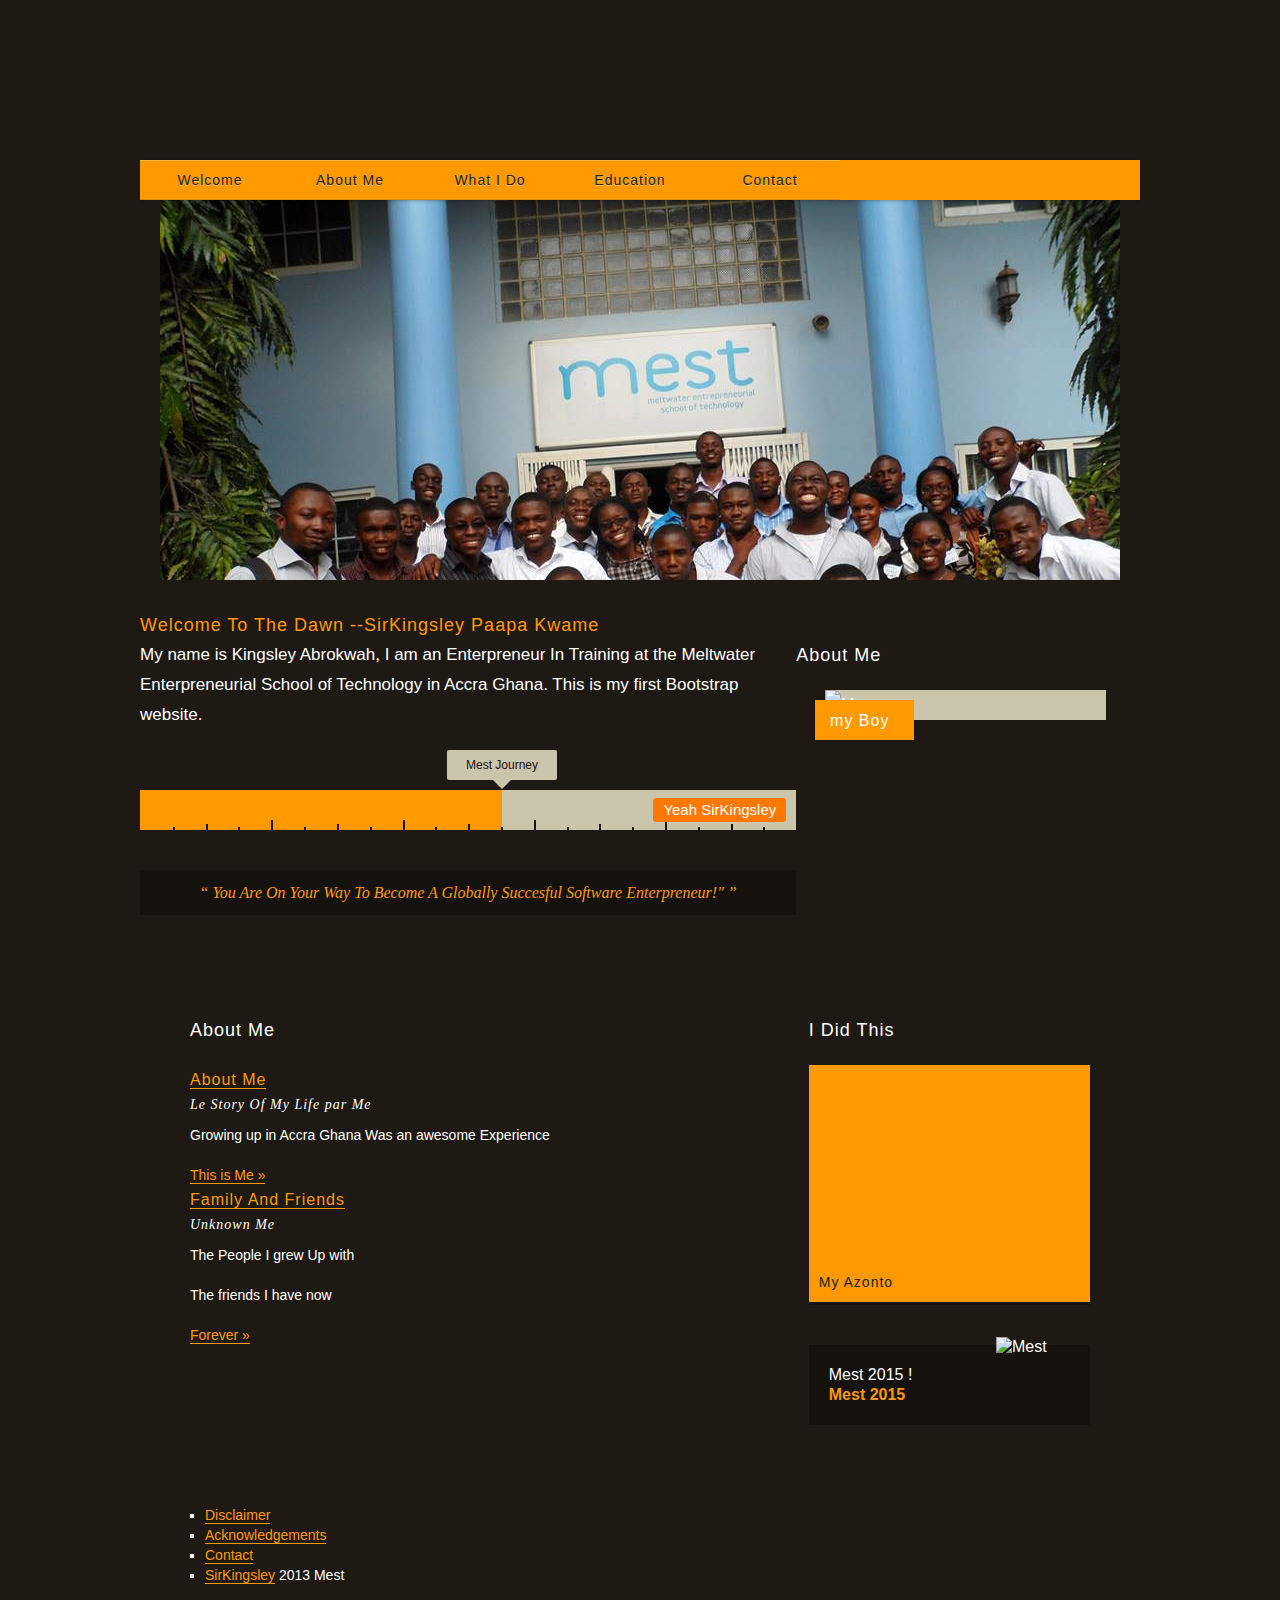
==== about.html @ f63de057 "project" ====
<!DOCTYPE html>
<html>
<head>
	<title>About Me</title>
	<!--[if IE]><![endif]-->
	<meta name="viewport" content="width=device-width; initial-scale=1.0; maximum-scale=1.0;" />
	<link rel="shortcut icon" href="index.html" type="image/x-icon" />
	<link rel="Me" href="https://fbcdn-sphotos-g-a.akamaihd.net/hphotos-ak-frc1/p206x206/600928_10151386816372770_470335869_n.jpg" />
	<link rel="stylesheet" href="css/style-new.css" type="text/css" media="screen" />
<!-- <link rel="stylesheet" media="all" href="http://3200tigres.wwf.fr/wp-content/themes/twentyten/style.css" /> 
	<script>(function(H){H.className=H.className.replace(/\bno-js\b/,'js')})(document.documentElement)</script>-->
</head>

<!--[if lt IE 7 ]> <body id="home" class="index ie6"> <![endif]-->
<!--[if IE 7 ]> <body id="home" class="index ie7"> <![endif]-->
<!--[if IE 8 ]> <body id="home" class="index ie8"> <![endif]-->
<!--[if IE 9 ]> <body id="home" class="index ie9"> <![endif]-->
<!--[if (gt IE 9)|!(IE)]><!--> <body id="home" class="index"> <!--<![endif]--> 
<div id="header">
	<div id="inside-header">
		<div class="container">
			<div id="navbar">
				<ul>
					<li class="Welcome"><a href="index.html">Welcome</a></li>
					<li class="WhoIAm"><a href="about.html">About Me</a></li>
					<li class="What I Do"><a "skills.html">What I Do</a>
					</li>
					<li class="education"><a href="education.html">Education</a></li>
					<li class="hobbies"><a href="contact.html">Contact</a></li>
				</ul>
			</div>
		</div>
	</div>
</div>
<div id="intro">
	<div class="container">
		<div class="primary">
			<h1>Welcome To The Dawn --SirKingsley Paapa Kwame </h1>
			<p class="large">My name is Kingsley Abrokwah, I am an Enterpreneur In Training at the Meltwater Enterpreneurial School of Technology in Accra Ghana. This is my first Bootstrap website. </p>
			
			<div id="chart">
				<div id="bubble" class="middle" style="left:55.164%;">Mest Journey</div>
				<span class="arrow" style="left:55.164%;"></span>
				<ul id="graduation">
					<li class="tp g15 g0"></li>
					<li class="tp g15 g1000"></li>
					<li class="tp g15 g2000"></li>
					<li class="tp g15 g3000"></li>
					<li class="tp g15 g4000"></li>
					<li class="tp g15 g5000"></li>
					
					<li class="tp g10 g500"></li>
					<li class="tp g10 g1500"></li>
					<li class="tp g10 g2500"></li>
					<li class="tp g10 g3500"></li>
					<li class="tp g10 g4500"></li>
					
					<li class="tp g05 g250"></li>
					<li class="tp g05 g750"></li>
					<li class="tp g05 g1250"></li>
					<li class="tp g05 g1750"></li>
					<li class="tp g05 g2250"></li>
					<li class="tp g05 g2750"></li>
					<li class="tp g05 g3250"></li>
					<li class="tp g05 g3750"></li>
					<li class="tp g05 g4250"></li>
					<li class="tp g05 g4750"></li>
				</ul>
				<div id="advance" style="width:55.164%;">
				</div>
				<p>Yeah SirKingsley</p>
			</div>
			

			<p class="congratulation">&ldquo; You Are On Your Way To Become A Globally Succesful Software Enterpreneur!" &rdquo;</p>

		</div>

		<div id="infos">
			<div class="container">
				<h2>About Me</h2>
				<ul>
					<!--<li class="primary"><h3><a href="about.html"><strong>The True Me</strong> <img src="https://fbcdn-sphotos-b-a.akamaihd.net/hphotos-ak-ash3/1157479_10151732410657770_282717778_n.jpg" alt="Me" /></a></h3></li>-->
					<li class="secondary"><h3><a href="index.html"><strong>my Boy</strong> <img src="https://fbcdn-sphotos-g-a.akamaihd.net/hphotos-ak-frc1/600928_10151386816372770_470335869_n.jpg" alt="Me" /></a></h3></li>
					<!--<li class="tertiary"><h3><a href="index.html"><strong>Once Upon A Time</strong> <img src="https://fbcdn-sphotos-d-a.akamaihd.net/hphotos-ak-frc1/p206x206/375281_10150431442347770_387307378_n.jpg" alt="Me" /></a></h3></li>-->
				</ul>
			</div><!--END .container-->
		</div><!--END #infos-->

		<div id="more">
			<div class="container">
				<div class="primary">
					<h2>About Me</h2>
					<ol>
						<li class="hentry">
							<h3 class="entry-title"><a rel="bookmark" href="index.html">About Me</a></h3>
							<h4 class="entry-meta">
								Le <span class="published updated"><span class="value-title" title="2012-07-27T09:32:16+00:00"> </span>Story Of My Life</span>
								par <span class="author">Me</span>
							</h4>
							<div class="entry-content">
								<p>Growing up in Accra Ghana Was an awesome Experience</p>
								<a href="index.html">This is Me &raquo;</a>
							</div>
						</li>
						<li class="hentry">
							<h3 class="entry-title"><a rel="bookmark" href="index.html">Family And Friends</a></h3>
							<h4 class="entry-meta">
								<span class="published updated"><span class="value-title" title="2011-11-17T13:56:30+00:00"> </span>Unknown</span>
								<span class="author">Me</span>
							</h4>
							<div class="entry-content">
								<p>The People I grew Up with</p>
								<p>The friends I have now</p>
								<a href="index.html">Forever &raquo;</a>
							</div>
						</li>

					</ol>
				</div><!--END .primary-->
				<div class="secondary">
					<h2>I Did This</h2>
					<div id="videos">
						<div class="video-content">
							<iframe style="display:block; width:100%!important; height:100%!important;" title="YouTube video player" class="youtube-player" type="text/html" src="http://www.youtube.com/watch?v=Yh573GGq_N8" frameborder="0"></iframe>
						</div>
						<h3 class="video-title">My Azonto</h3>
					</div>
					<p id="adopt"><a href="http://boutique.wwf.fr/index.php/adoption-d-animaux/sua-le-tigre.html"><span><img src="https://fbcdn-sphotos-d-a.akamaihd.net/hphotos-ak-ash3/541767_10151750389322770_744891558_n.jpg" width="77" height="79" alt="Mest" /></span>Mest 2015 !<br/><strong>Mest 2015</strong></a></p>
				</div><!--END .secondary-->
			</div><!--END .container-->
		</div><!--END #more-->	
		<div id="footer">
			<div class="container">
				<div class="primary">
					<div id="nav-secondary">
						<ul>
							<li><a href="/mentions-legales">Disclaimer</a></li>
							<li><a href="/crédits">Acknowledgements</a></li>
							<li><a href="/contact">Contact</a></li> 
							<li><a href="index.html">SirKingsley</a> 2013 Mest</li>
						</ul>
					</div>
				</div>
				<div class="secondary">
					<div class="social">
						<ul>
							<li class="planete-attitude"><a href="http://www.planete-attitude.fr/" title="Planète Attitude, le réseau social du WWF">Planète Attitude</a></li>
							<li class="facebook"><a href="http://www.facebook.com/pages/WWF-France/145392792632" title="Facebook du WWF">Facebook du WWF</a></li>
							<li class="twitter"><a href="http://twitter.com/WWFFrance" title="Twitter du WWF">Twitter du WWF</a></li>
							<li class="flickr"><a href="http://www.flickr.com/photos/wwf-france_footage/" title="Flickr du WWF">Flickr du WWF</a></li>
						</ul>	
					</div>
				</div>
			</div><!--end .container-->
		</div><!--end #footer-->


	</body>
	</html>
---- css/style-new.css ----
/* @group TYPOGRAPHY
----------------------------------------------------------------------------------------------------*/

/* @group -GLOBAL
------------------------------------------------------------------------------------------*/
html { font-size: 100.01%; }
body,p,dl,dt,dd,ul,ol,li,h1,h2,h3,h4,h5,h6,pre,code,form,fieldset,legend,input,button,textarea,blockquote,th,td,hr { margin: 0; padding: 0; }

@font-face {
	font-family: 'CodeBoldRegular';
	src: url('../font/code_bold-webfont.eot');
	src: local('â˜º'), url('../font/code_bold-webfont.woff') format('woff'), url('../font/code_bold-webfont.ttf') format('truetype'), url('../font/code_bold-webfont.svg#webfontO8llPGWl') format('svg');
	font-weight: normal;
	font-style: normal;
}

body {
	background: #15110C;
	color: #FFF;
	font: 14px/20px Helvetica, Arial, "Liberation Sans", FreeSans, sans-serif;
}

.article,
.entry-meta,
#main .content,
.congratulation {
	color: #211;
	font-family: Georgia, Times, "Times New Roman", serif;
}

#home .entry-meta {
	color: #FFF;
}
/* @end -global */


/* @group -HEADINGS
------------------------------------------------------------------------------------------*/

/* GLOBAL */
h1,h2,h3,h4,h5,h6 {
	color: #F90;
	font-family: CodeBoldRegular, Helvetica, Arial, 'Liberation Sans', FreeSans, sans-serif;
	font-size: 100%;
	font-weight: normal;
	letter-spacing: 1px;
}

h1, h2, .header {
	font-size: 18px;
	line-height: 30px;
}

h2 {
	color: #FFF;
	margin-bottom: 20px;
}

h3 {
	font-size: 16px;
	line-height: 30px;
	margin-bottom: 10px;
}

h4, h5, h6 {
	font-size: 14px;
	line-height: 20px;
	margin-bottom: 10px;
}

.page-title {
	color: #E6E4D8;
	font-size: 28px;
	letter-spacing: 2px;
	line-height: 40px;
	margin-bottom: 40px;
	padding-left: 20px;
}

.large {
	font-size: 17px;
	line-height: 30px;
}

.intro {
	font-size: 15px;
	font-weight: bold;
	line-height: 25px;
}

/* ACTIONS */
#actions h2 {
	color: #221;
	line-height: 40px;
	margin-bottom: 10px;
	padding-left: 45px;
}

.petition h2	{ background: url("../img/number-01.png") no-repeat; }
.donate h2		{ background: url("../img/number-02.png") no-repeat; }
.share h2		{ background: url("../img/number-03.png") no-repeat; }

/* ORANGE BLOCK TITLE */
.header,
#main .content h2 {
	background: #F90;
	border-bottom: 1px solid #D07D00;
	clear: left;
	color: #FFF;
	display: block;
	line-height: 25px;
	padding: 7px 20px 3px 30px;
	position: relative;
}

.ie6 #main .content h2,
.ie7 #main .content h2 { height: 1%; }

#main .content h2,
.page .entry-title { margin: 40px 0 20px -30px; }

#main .content h2:first-child { margin-top: 0; }

#petition .content h2 {
	margin-left: -10px;
	margin-right: 20px;
}

.page .entry-title {
	margin-bottom: 10px;
	margin-top: 0;
}

#blog .entry-title { padding: 0; }

#blog .entry-title a {
	background: #F90 url("../img/arrow_white.gif") no-repeat right 50%;
	color: #FFF;
	display: block;
	padding: 7px 20px 3px 30px;
	text-decoration: none;
}

#blog .entry-title a:hover,
#blog .entry-title a:focus {
	background-color: #FF5400;
}

.tiger .header,
.map .header
/*#petition .content h2*/ {
	margin: 0;
	position:absolute;
	top: 15px;
	left: -10px;
}

.ie7 #main .content h2 { height: auto; }

.exterminated .header {
	background: #FF5400;
	border-bottom-color: #B53C00;
	text-decoration: line-through;
}

/* VARIOUS */
#home .entry-title { margin-bottom: 0; }

.entry-meta { font-style: italic; }

.page .entry-meta {
	color: #221;
	margin-bottom: 20px;
	margin-top: 10px;
}

.page .entry-content h3,
.page .entry-content h4,
.page .entry-content h5,
.page .entry-content h6 {
	margin-bottom: 0;
}

#sidebar h3 {
	color: #E6E4D8;
	padding-left: 3px;
}

.video-title {
	color: #221;
	display: block;
	font-size: 14px;
	line-height: 20px;
	margin: 0;
	padding: 3px 10px 10px;
}
/* @end -headings */


/* @group -LINKS
------------------------------------------------------------------------------------------*/
a:link, a:visited {
	color: #FF5400;
}

#intro .primary a:link,
#intro .primary a:visited,
#home .entry-title a:link,
#home .entry-title a:visited,
#home .entry-content a:link,
#home .entry-content a:visited,
#sidebar a:link,
#sidebar a:visited {
	border-bottom: 1px solid #F90;
	color: #F90;
	text-decoration: none;
}

a.pdf {
	background: url("../img/pdf.gif") no-repeat 5px center;
	color: #EE0319;
	padding-left: 25px;
}

a:hover,
a:focus,
a:active {
	border-bottom: 0 none !important;
	text-decoration: none;
}

:focus {
	outline: none;
}
/* @end links */


/* @group -TEXT ELEMENTS
------------------------------------------------------------------------------------------*/
p, ul, ol { margin-bottom: 20px; }

abbr {
	border-bottom: 1px dotted #221;
	cursor: help;
}

ul, ol { padding-left: 15px; }

ul { list-style: square; list-style-image: url("../img/bullet.gif"); }
ol { list-style: decimal; }

#petition ul,
#petition ol { padding-left: 35px; }

blockquote {
	border-left: 3px solid #F90;
	font-style: italic;
	padding-left: 7px;
}

em, q { font-style: italic; }

strong,
.tiger ul em {
	font-weight: bold;
}
/* @end -text elements */

/* @end typography */


/* @group HELPERS
----------------------------------------------------------------------------------------------------*/

/* @group -FIGURES
------------------------------------------------------------------------------------------*/
img {
	border: 0;
	max-width: 100%;
	vertical-align: bottom;
}

.ie6 img { width: 100%; }

.figure,
.figure img,
.figure .figcaption { background: #CBC5AB; }

.figure {
	border-bottom: 1px solid #A7A28C;
	padding: 7px;
	width: 100%;
}

.ie6 .figure { margin-right: -14px; }

.content .figure,
./*hentry*/ .figure {
	margin-bottom: 20px;
	margin-top: 8px;
	width: 50.8%;
}

./*hentry*/ .figure { width: 49.15%; }

.map .figure,
.tiger .figure {
	position: relative;
	top: -20px;
}

#pourquoi .content .figure { margin-top:-138px; }

.content .small,
./*hentry*/ .small { width: 33.8%; }

.figure img {
	border-top: 1px solid #A7A28C;
	display: block;
}

.figure .figcaption {
	color: #1C1B17;
	font-size: 12px;
	font-style: italic;
	margin: 0;
	padding: 7px 0 3px;
	text-align: center;
	width: auto !important;
}

.push-right {
	display: inline;
	float: right;
	margin-right: -50.8%;
	position: relative;
	right: -60px;
}

.ie7 .push-right { right: -50px; }

.ie6 .push-right { margin-right: -300px; right: -60px; }

.push-left {
	display: inline;
	float: left;
	margin-left: -30px;
	margin-right: 20px;
}

.ie6 .push-left {
	margin-left: -30px;
	margin-right: 20px;
	position: relative;
}
/* @end -figures */


/* @group -FORMS
------------------------------------------------------------------------------------------*/
fieldset {
	background: #D9D4BE;
	border: 0;
	border-bottom: 1px solid #A7A28C;
	color: #221;
	padding: 15px;
	position: relative;
	top: 0;
	right: -15px;
}

fieldset ul { list-style: none; margin: 0; padding: 0 !important; }

fieldset li {
	margin-bottom: 10px;
	overflow: hidden;
	width: 100%;
}

label,
input[type="submit"] {
	display: block;
	font-family: CodeBoldRegular, Helvetica, Arial, "Liberation Sans", FreeSans, sans-serif;
	font-weight: normal;
	letter-spacing: 1px;
}

label { padding-left: 2px; }

#newsletter { line-height: 30px; }

#newsletter label {
	display: inline;
	float: right;
	font-size: 12px;
}

#newsletter input {
	display: inline;
	float: left;
	height: 30px;
	margin-right: 5px;
	position: relative;
	top: -2px;
	width: 15px;
}

input, button, textarea, select, optgroup, option {
	font-family: Helvetica, Arial, "Liberation Sans", FreeSans, sans-serif;
	font-size: inherit;
	font-style: inherit;
	font-weight: inherit;
}

select, textarea, input.text {
	background: #FFF;
	border: 5px solid #CBC5AB;
	font-size: 16px;
	height: 40px;
	line-height: 20px;
	padding: 5px;
	width: 100%;
	-moz-box-sizing: border-box;
	-khtml-box-sizing: border-box;
	-webkit-box-sizing: border-box;
	box-sizing: border-box;
	-webkit-border-radius: 0;
	border-radius: 0;
	-webkit-appearance: none;
}

.ie6 select, .ie7 select,
.ie6 textarea, .ie7 textarea,
.ie6 input.text, .ie7 input.text {
	height: 20px;
	width: 90%;
}

.ie6 select, .ie7 select {
	height: 30px;
	width: 50%;
}

@media screen and (-webkit-min-device-pixel-ratio:0) {
	textarea {
		resize: none;
	}
	
	select {
		background: #FFF url("../img/select.gif") no-repeat right center;
	}
}

select:focus, textarea:focus, input.text:focus {
	background: #FFF;
	border-color: #F90;
	outline: 0 none;
}

input[type="submit"] {
	background: #F90;
	border: 0 none;
	color: #FFF;
	cursor: pointer;
	font-size: 16px;
	height: 40px;
	line-height: 40px;
	width: 100%;
	-webkit-border-radius: 0;
	border-radius: 0;
	-webkit-appearance: none;
}

input[type="submit"]:hover,
input[type="submit"]:focus { background: #FF5400; }
/* @end -forms */

/* @group -MESSAGES
------------------------------------------------------------------------------------------*/
.message	{ padding: 0 20px 20px 20px; }
.error		{ color: #EE0319; }
.success	{ color: #336600; }
/* @end -messages */

.congratulation {
	background: #15110C/* #FFBB55 */;
	color: #F90;
	font-size: 16px;
	font-style: italic;
	text-align: center;
	line-height: 25px;
	padding: 10px;
}

/* @end helpers */


/* @group LAYOUT
----------------------------------------------------------------------------------------------------*/

/* @group -GLOBAL
------------------------------------------------------------------------------------------*/

/* CONTAINER */
.container {
	margin: 0 auto;
	max-width: 1000px;
	position: relative;
	width: 90%;
}

.ie6 .container { width: 960px; }

.container:after,
.content:after,
.article:after,
.entry-content:after {
	clear: both;
	content: ".";
	display: block;
	height: 0;
	line-height: 0;
	visibility: hidden;
}

.ie6 .container, .ie7 .container,
.ie6 .content, .ie7 .content,
.ie6 .article, .ie7 .article,
.ie6 .entry-content, .ie7 .entry-content { height: 1%; }


/* SECTIONS */
#intro, #main	{ background: #1E1912; padding: 30px 0; }
#infos			{ padding: 30px 0 40px; }
#more			{ background: #1E1912; padding: 40px 0; }
#footer			{ padding: 20px 0; }
.page #actions	{ padding: 30px 0; }


/* CONTENT */
.primary,
.secondary,
.tertiary { display: inline; }

.primary	{ float: left; width: 65.625%; }
.secondary	{ float: right; width: 31.25%; }

.inner { padding-left: 20px; padding-right: 20px; }


 ARTICLE, HENTRY 
.article,
#main .content {
	background: #E6E4D8;
	border-bottom: 3px solid #F90;
	padding-bottom: 10px;
	padding-top: 20px;
}

.exterminated { border-bottom: 3px solid #FF5400; }

.article { margin-bottom: 30px; }

.map,
.tiger
/*#petition .content*/ {
	padding-top: 75px;
	position: relative;
}

#home ./*hentry*/ {
	border-top: 1px solid #2F271C;
	margin-right: 20px;
	padding: 20px 0;
}

#home ./*hentry*/:first-child {
	border-top: 0;
	padding-top: 0;
}
/* @end -global */


/* @group -HEADER
------------------------------------------------------------------------------------------*/
#header {
	background: #1E1913 url("../images/image.jpg") no-repeat center 180px;
	height: 580px;
}

.page #header {
	background-position: center 115px;
	height: 440px;
}

#inside-header,
#header .container {
	background: #1E1913;
	height: 180px;
}

#me {
	height: 140px;
	left: 20px;
	position: absolute;
	top: 0;
	width: 100px;
}

#logo {
	height: 100px;
	margin: 0 auto;
	padding-top: 30px;
	width: 380px;
}
/* @end -header */


/* @group -navbar
------------------------------------------------------------------------------------------*/
#navbar {
	background: #F90;
	-moz-box-shadow: 0 1px 3px rgba(0,0,0,0.25);
	-webkit-box-shadow: 0 1px 3px rgba(0,0,0,0.25);
	box-shadow: 0 1px 3px rgba(0,0,0,0.25);
	position: absolute;
	top: 160px;
	left: 0;
	width: 100%;
	z-index: 99;
}

#navbar ul { list-style: none; margin: 0; padding: 0; }
#navbar li { display: inline; float: left; width: 14%; }

#navbar .home			{ width: 12%; }
#navbar .plus			{ width: 18%; position: relative; }
#navbar .actions		{ width: 22%; }
#navbar .actualites	{ width: 14%; }
#navbar .petition		{ width: 20%; }

#navbar a {
	border-top: 1px solid #FB4;
	border-bottom: 1px solid #D80;
	color: #221;
	display: block;
	font-family: CodeBoldRegular, Helvetica, Arial, "Liberation Sans", FreeSans, sans-serif;
	font-size: 14px;
	letter-spacing: 1px;
	line-height: 38px;
	text-align: center;
	text-decoration: none;
	text-shadow: 0 1px 0 #FB6;
}

#navbar .current a,
#navbar .current .current a,
#navbar .current a:hover {
	color: #FFF;
	text-shadow: 0 1px 0 #D80;
}

#navbar .current li a {
	color: #221;
	text-shadow: 0 1px 0 #FB6;
}

#navbar a:hover,
#navbar a:focus {
	background: #FFBB44;
	border-top: 1px solid #FC7;
	border-bottom: 1px solid #C93 !important;
}

#navbar .navbarbar-new {
	position: absolute;
	left: -999em;	
	width: 100%;
}

#navbar .navbarbar-new,
#navbar li.plus:hover { background: #FB4; }

#navbar .navbarbar-new li {
	float: none;
	width: 100%;
}

#navbar .navbarbar-new a,
#navbar li.plus:hover a {
	border-top: 1px solid #FEC96D;
	border-bottom: 1px solid #E2A63C !important;	
}

#navbar li.plus:hover a { background: none; }

#navbar .navbarbar-new li a:hover {
	background: #FEC96D;
	color: #221;
	text-shadow: 0 1px 0 #FB6;
}

#navbar .navbarbar-new .current a:hover {
	color: #FFF;
	text-shadow: 0 1px 0 #D80;
}

#navbar .plus:hover .navbarbar-new,
#navbar .hover .navbarbar-new {
	left: auto;
}
/* @end -navbar */


/* @group -FOOTER
------------------------------------------------------------------------------------------*/
#navbar-secondary,
#navbar-secondary ul { overflow: hidden; }

#navbar-secondary ul { list-style: none; margin: 0; padding: 0; }

#navbar-secondary li {
	display: inline;
	float: left;
	font-size: 12px;
}

#navbar-secondary a {
	border-right: 1px solid #FFF;
	color: #F90;
	margin-right: 10px;
	padding-right: 10px;
}

/* ADOPT */
#adopt {
	font-size: 16px;
	margin-top: 40px;
}

#adopt a {
	background: #15110C;
	color: #FFF;
	padding: 20px 0 20px 20px;
	text-decoration: none;
}

#adopt a,
#adopt span { display: block; }

#adopt span {
	display: inline;
	float: right;
	height: 77px;
	margin: -28px 15px 0 0;
	width: 79px;
}

#adopt strong {
	background: url("../img/arrow_orange.gif") no-repeat right center;
	color: #F90;
	padding-right: 25px;
}

#adopt a:hover,
#adopt a:focus {
	background: #F90;
	color:#15110C;
}

#adopt a:hover strong,
#adopt a:focus strong {
	background: url("../img/arrow_white.gif") no-repeat right center;
	color: #FFF;
}

/* SOCIAL */
.social ul {
	list-style: none;
	margin: 0;
	overflow: hidden;
	padding: 0;
}

.social li {
	display: inline;
	float: left;
	margin-right: 10px;
}

.social a {
	background: url("../img/sprite_social.gif") no-repeat;
	display: block;
	height: 20px;
	overflow: hidden;
	text-indent: -999em;
	width: 20px;
}

.social .planete-attitude a	{ background-position: -10px -10px; }
.social .facebook a			{ background-position: -40px -10px; }
.social .twitter a			{ background-position: -70px -10px; }
.social .flickr a			{ background-position: -100px -10px; }

.social .planete-attitude a:hover,
.social .planete-attitude a:focus { background-position: -10px -40px; }

.social .facebook a:hover,
.social .facebook a:focus { background-position: -40px -40px; }

.social .twitter a:hover,
.social .twitter a:focus { background-position: -70px -40px; }

.social .flickr a:hover,
.social .flickr a:focus { background-position: -100px -40px; }
/* @end -footer */

/* @end layout */


/* @group MODS
----------------------------------------------------------------------------------------------------*/

/* @group -ACTIONS
------------------------------------------------------------------------------------------*/

/* LAYOUT */
#actions { color: #221; }

#actions,
#actions ol,
#actions ul { list-style: none; margin: 0; padding: 0; }

#intro #actions { margin-top: -300px; }

.ie6 #actions { position: relative; }

.ie6 #actions li, .ie7 #actions li,
.ie6 #actions ol, .ie7 #actions ol { height: 1%; }

#actions p { clear: both; }

#actions .donate { margin-bottom: 20px; }

#actions .content { padding: 20px 20px 7px; }

#actions .petition .content	{ background: #E6E4D8; }
#actions .donate .content	{ background: #D9D4BE; }
#actions .share .content	{ background: #CBC5AB; padding-bottom:  20px; }

/* PAGE ALT LAYOUT */
.page #actions,
.page #actions ol {
	overflow: hidden;
	position: relative;
}

.page #actions li		{ display: inline; float: left; width: 31.25%; }
.page #actions .donate	{ left: 3.2%; position: relative; }
.page #actions .share	{ float: right; }

.page #actions .content {
	margin: 0 0 -1000px;
	padding-bottom: 1000px;
	position: relative;
}

.page #actions .share .content { padding-bottom: 1020px; }


/* BUTTON GLOBAL */
a.button {
	background: #BBB4AC;
	color: #FFF;
	cursor: pointer;
	display: block;
	font: 18px/42px CodeBoldRegular, Helvetica, Arial, "Liberation Sans", FreeSans, sans-serif;
	letter-spacing: 1px;
	margin: 0 3px 13px 0;
	text-align: center;
	text-decoration: none;
}

a.button span {
	background: #F90;
	color: #FFF;
	display: block;
	position: relative;
	top: -3px;
	left: 3px;
	z-index:2;
}

.ie6 a.button span,
.ie7 a.button span { height: 1%; }

a.button:hover span,
a.button:focus span { background:  #FFBB44; }


/* DONATE BUTTON */
#actions .donate a.button		{ background:  #BBB4AA; }
#actions .donate a.button span	{ background:  #FF5400; }

#actions .donate a.button:hover span,
#actions .donate a.button:focus span { background:  #FF6B22; }

/* SHARE BUTTON */
#actions .share { overflow: hidden; }

.ie6 #actions .share ul,
.ie7 #actions .share ul { height: 1%; }

#actions .share li {
	display: inline;
	float: left;
	padding: 0;
	width: 49.9%;
}

#actions .share .button {
	font-size: 14px;
	line-height: 37px;
	text-align: left;
}

#actions .share .facebook .button	{ margin-right: 8px; }
#actions .share .twitter .button	{ margin-left: 5px; }

#actions .share .facebook span	{ background: url("../img/share.png") no-repeat 10px center #3B5998; padding-left: 26px; }
#actions .share .twitter span	{ background: url("../img/retweet.png") no-repeat 10px center #4099FF; padding-left: 35px; }

#actions .share .facebook a:hover span,
#actions .share .facebook a:focus span { background-color: #2B416F; }

#actions .share .twitter a:hover span,
#actions .share .twitter a:focus span { background-color: #1783FF; }

/* AVATAR */
#actions .avatar {
	background: #BBB4AC;
	margin: 0 3px 0 0;
}

#actions .avatar a {
	background: #1E1913;
	color: #FFF;
	text-decoration: none;
}

#actions .avatar a,
#actions .avatar span { display: block; }

#actions .avatar a {
	left: 3px;
	overflow: hidden;
	padding: 7px;
	position: relative;
	top: -3px;
}

.ie6 #actions .avatar a,
.ie7 #actions .avatar a { height: 1%; }

#actions .avatar a:hover {
	background: #F90;
	color: #221;
}

#actions .avatar span {
	display: inline;
	float: left;
	height: 75px;
	margin: 0 10px 0 0;
	width: 75px;
}
/* @end -actions */


/* @group -CHART
------------------------------------------------------------------------------------------*/
#chart {
	background: #CBC5AB;
	font-size: 12px;
	height: 40px;
	margin-bottom: 40px;
	margin-top: 5em /*60px*/;
	position: relative;
	width: 100%;
}

#advance {
	background: #F90;
	height: 100%;
	left: 0;
	position: absolute;
	top: 0;
}

#bubble {
	background: #CBC5AB;
	-moz-border-radius: 2px;
	-webkit-border-radius: 2px;
	-khtml-border-radius: 2px;
	border-radius: 2px;
	color: #211;
	font-size: 12px;
	line-height: 2.5em /*30px*/;
	position: absolute;
	top: -3.3333em /*-40px*/;
	text-align: center;
	width: 9.167em /*110px*/;
	z-index: 97;
}

.arrow {
	border-color: #CBC5AB transparent transparent;
	border-style: solid;
	border-width: 10px;
	display: block;
	height: 0;
	margin-left: -10px;
	position: absolute;
	top: -0.9165em /*-11px*/;
	width: 0;
	z-index: 97;
}

.xtrem-left		{ left: -15px; }
.left			{ left: 0; }
.middle			{ margin-left: -4.5835em /*-55px*/; }
.right			{ right: 0; }
.xtrem-right	{ right: -15px; }

#graduation {
	height: 100%;
	left: 0;
	list-style: none;
	margin: 0;
	padding: 0;
	position: absolute;
	top: 0;
	width: 100%;
}

#graduation li {
	background: #15110C;
	position: absolute;
	width: 2px;
	z-index: 96;
}

#graduation .tp { bottom: 0; }
#graduation .bt { bottom: 0; }
#graduation .g15 { height: 10px; }
#graduation .g10 { height: 6px; }
#graduation .g05 { height: 3px; }

.g0		{ left: 0; display: none; }
.g1000	{ left: 20%; }
.g2000	{ left: 40%; }
.g3000	{ left: 60%; }
.g4000	{ left: 80%; }
.g5000	{ right: 0; display: none; }

.g500	{ left: 10%; }
.g1500	{ left: 30%; }
.g2500	{ left: 50%; }
.g3500	{ left: 70%; }
.g4500	{ left: 90%; }

.g250	{ left: 5%; }
.g750	{ left: 15%; }
.g1250	{ left: 25%; }
.g1750	{ left: 35%; }
.g2250	{ left: 45%; }
.g2750	{ left: 55%; }
.g3250	{ left: 65%; }
.g3750	{ left: 75%; }
.g4250	{ left: 85%; }
.g4750	{ left: 95%; }

#chart p {
	background: #FF7800;
	color: #FFF;
	font-size: 15px;
	font-weight: normal;
	line-height: 24px;
	padding: 0 10px;
	-moz-border-radius: 3px;
	-webkit-border-radius: 3px;
	border-radius: 3px;
	position: absolute;
	top: 8px;
	right: 10px;
	z-index: 99;
}
/* @end -chart */

/* @end mods */


/* @group OVERRIDE
----------------------------------------------------------------------------------------------------*/
#more ol,
#infos ul { list-style: none; margin: 0; padding: 0; }

#infos li			{ display: inline; float: left; width: 31.25%; }
#infos .secondary	{ left: 3.2%; position: relative; }
#infos .tertiary	{ float: right; }

#infos h3 {
	background: #0E0B09;
	display: block;
	margin-bottom: 0;
}

#infos h3 strong {
	background: url("../img/arrow_white.gif") no-repeat scroll right 50% #F90;
	font-weight: normal;
	padding: 6px 25px 4px 15px;
	position: absolute;
	top: 10px;
	left: -10px;
}

#infos a {
	background: #CBC5AB;
	border: 0 !important;
	color: #FFF !important;
	display: block;
	position: relative;
	text-decoration: none;
}

#infos a:hover strong,
#infos a:focus strong { background-color: #FF5400; }

#videos {
	background: #F90;
	border-bottom: 3px solid #15110C;
}

.video-content {
	display: block;
	height: 190px;
	padding: 7px;
}
/* @end override */


/* @group MEDIA QUERIES
----------------------------------------------------------------------------------------------------*/

/* @group -900PX
------------------------------------------------------------------------------------------*/
@media (max-width: 900px) {
	
	#actions .button { font-size: 14px; }
	
	#actions .share li {
		display: block !important;
		float: none !important;
		width: 100% !important;
	}
	
	#actions .share .facebook .button { margin-right: 3px; }
	#actions .share .twitter .button { margin-left: 0; }
}
/* @end -900px */


/* @group -860PX
------------------------------------------------------------------------------------------*/
@media (max-width: 860px) {
	
	/* @group --HEADER
	-------------------------------------*/
	#header,
	.page #header,
	#inside-header,
	#header .container { height: 580px; }
	
	#inside-header,
	#header .container { background: none; }
	
	#header,
	.page #header { background-position: -320px 150px; }
	
	#me	{ left: 10px; width: 80px; }
	#logo	{ margin-left: 30%; padding-top: 15px; width: 320px; }
	
	#me img,
	#logo img { height: auto; width: 100%; }
	/* @end --header */
	
	/* @group --navbar
	-------------------------------------*/
	#navbar {
		margin-top: 15px;
		position: static;
		width: 35%;
	}
	
	#navbar li { float:none; width: auto; }
	#navbar a	{ padding: 0 20px; text-align:left; }
	
	#navbar .navbarbar-new {
		background: #FFBB44;
		left: -999em;
		position: absolute;
		width: 100%;
	}
	
	#navbar li.plus:hover .navbarbar-new,
	#navbar li.hover .navbarbar-new {
		left: -999em;
	}
	
	#especes #navbar .navbarbar-new,
	#menaces #navbar .navbarbar-new,
	#cartes-menaces #navbar .navbarbar-new {
		position: static;
	}
	
	#navbar li.plus:hover a {
		background: #FFBB44;
		border-top: 1px solid #FC7;
		border-bottom: 1px solid #C93 !important;	
	}
	/* @end --navbar */
	
	/* @group --LAYOUT
	-------------------------------------*/
	#intro .primary,
	#intro .secondary,
	#more .primary,
	#more .secondary,
	#blog #main .primary,
	#blog #main .secondary,
	#blog-single #main .primary,
	#blog-single #main .secondary,
	#petition #main .primary,
	#petition #main .secondary,
	#menaces #main .primary,
	#pourquoi #main .primary,
	#actions-wwf #main .primary {
		display: block;
		float: none;
		width: auto;
	}
	
	#intro .primary { padding-bottom: 20px; }
	#more .primary	{ padding-bottom: 40px; }
	#petition #main .primary { padding: 0 20px 10px 0; }
	
	#intro #actions { margin-top: 0; overflow: hidden; }
	
	#intro #actions li		{ display: inline; float: left; width: 31.25%; }
	#intro #actions .donate { left: 3.2%; position: relative; }
	#intro #actions .share	{ float: right; }
	
	#intro #actions li .content,		
	.page #actions li .content		{ margin-bottom: -1000px; padding: 10px 10px 1000px; }
	#intro #actions .share .content { padding-bottom: 1020px; }
	
	#home ./*hentry*/ { margin-right: 0; }
	
	#videos,
	#adopt { float: left; width: 45%; }
	#adopt { float: right; }
	
	#petition fieldset {
		margin: 0 20px 20px;
		position: static;
	}
	/* @end --layout */
	
	#menaces .figure,
	#pourquoi .figure,
	#actions-wwf .figure {
		z-index: 99;
	}
	
	#menaces .push-right,
	#pourquoi .push-right,
	#actions-wwf .push-right {
		margin-right: -34px !important;
		margin-left: 20px;
		right: 0;
		width: 48%;
	}
	
	#menaces .push-left,
	#pourquoi .push-left,
	#actions-wwf .push-left { left: 0; }
	
	#pourquoi .push-right { margin-top: -8px !important; }
	
	#menaces .figure img,
	#pourquoi .figure img,
	#actions-wwf .figure img { margin: 0 auto; }
}
/* @end -860px */


@media (max-width: 600px) {
	
	.container {
		margin: 0;
		width: 100%;
	}
	
	#header,
	#inside-header,
	#header .container {
		height: auto !important;
	}
	
	#me { height: 80px; width: 50px; }
	#logo { height: 80px; margin-left: 25%; padding-top: 15px; width: 200px; }
	
	#navbar { margin: 0; width: 100%; }
	#navbar a { text-align:center; }
	
	.primary,
	.secondary,
	.tertiary {
		display: block;
		float: none;
		width: auto !important;
	}
	
	#intro { padding-bottom: 0; }
	#intro .primary { padding: 0 20px; }
	
	#infos,
	#more .primary,
	#more h2, .page #actions,
	#petition .content h2,
	#petition .content .primary,
	#footer .secondary {
		display: none !important;
	}
	
	#videos, #adopt {
		float:none;
		width: auto;
	}
	
	#videos { margin: 0 20px; }
	
	#main,
	#more { padding-bottom: 0; }
	
	#sidebar { padding: 20px 20px 0; }
	
	.page-title { margin-bottom: 30px; }
	
	.article { margin-bottom: 10px; }
	.article:last-child { margin-bottom: 0; }
	
	.figure {
		display: block;
		float: none;
		margin: 0 auto 20px !important;
		position: static;
		width: auto !important;
	}
	
	#menaces .push-right,
	#pourquoi .push-right,
	#actions-wwf .push-right {
		margin: 0 auto 20px !important;
	}
	
	.tiger .figure,
	.map .figure {
		margin: 0 20px 20px !important;
		padding: 7px;
		position: static;
	}
	
	.tiger .figure img,
	.map .figure img { margin: 0 auto; }
	
	#intro #actions li {
		display: block;
		float: none;
		margin-bottom: 0;
		width: 100%;
	}
	
	#intro #actions .donate { position: static; }
	#intro #actions li .content { margin: 0; padding: 20px 20px 7px; }
	#intro #actions .share .content { padding-bottom:  20px; }
	
	#petition .content {
		padding: 0;	
	}
	
	#petition fieldset {
		margin: 0;
	}
	
	#navbar-secondary {
		margin: 0 20px;
	}
}
/* @end media queries */
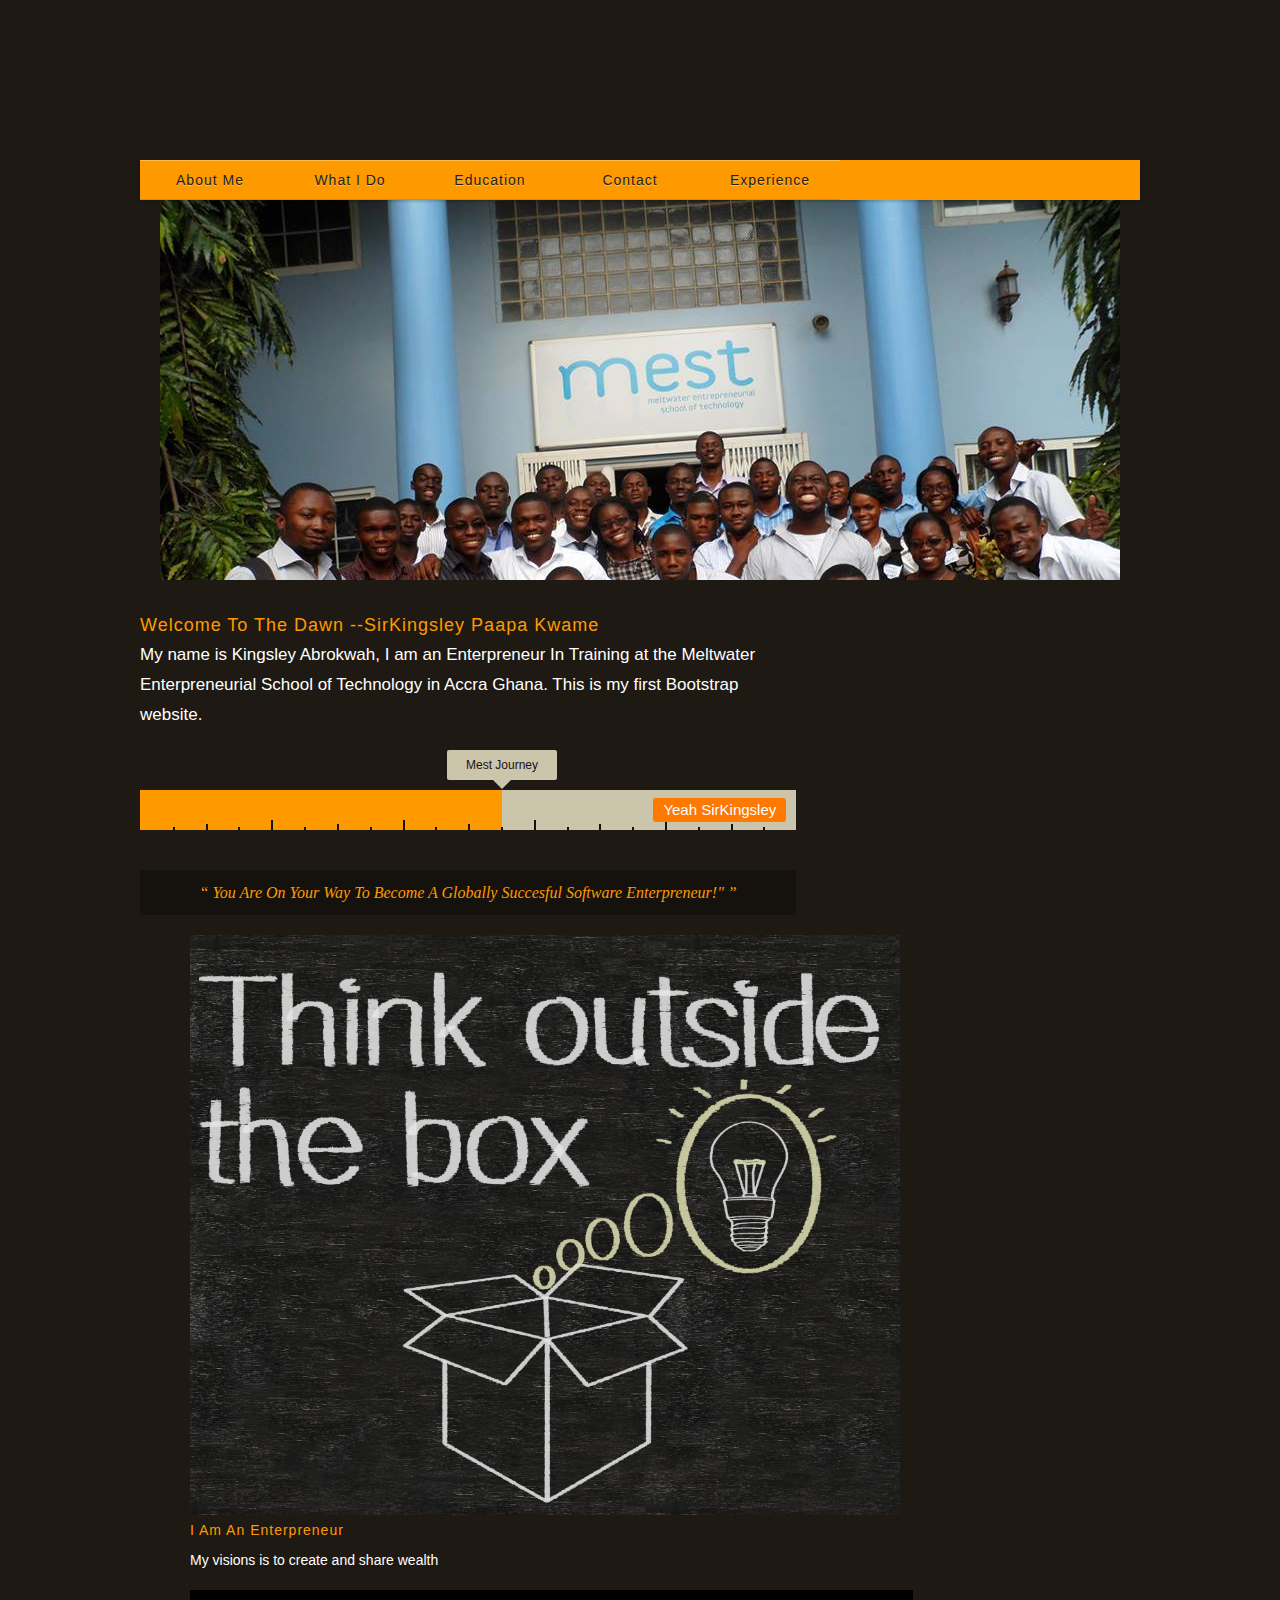
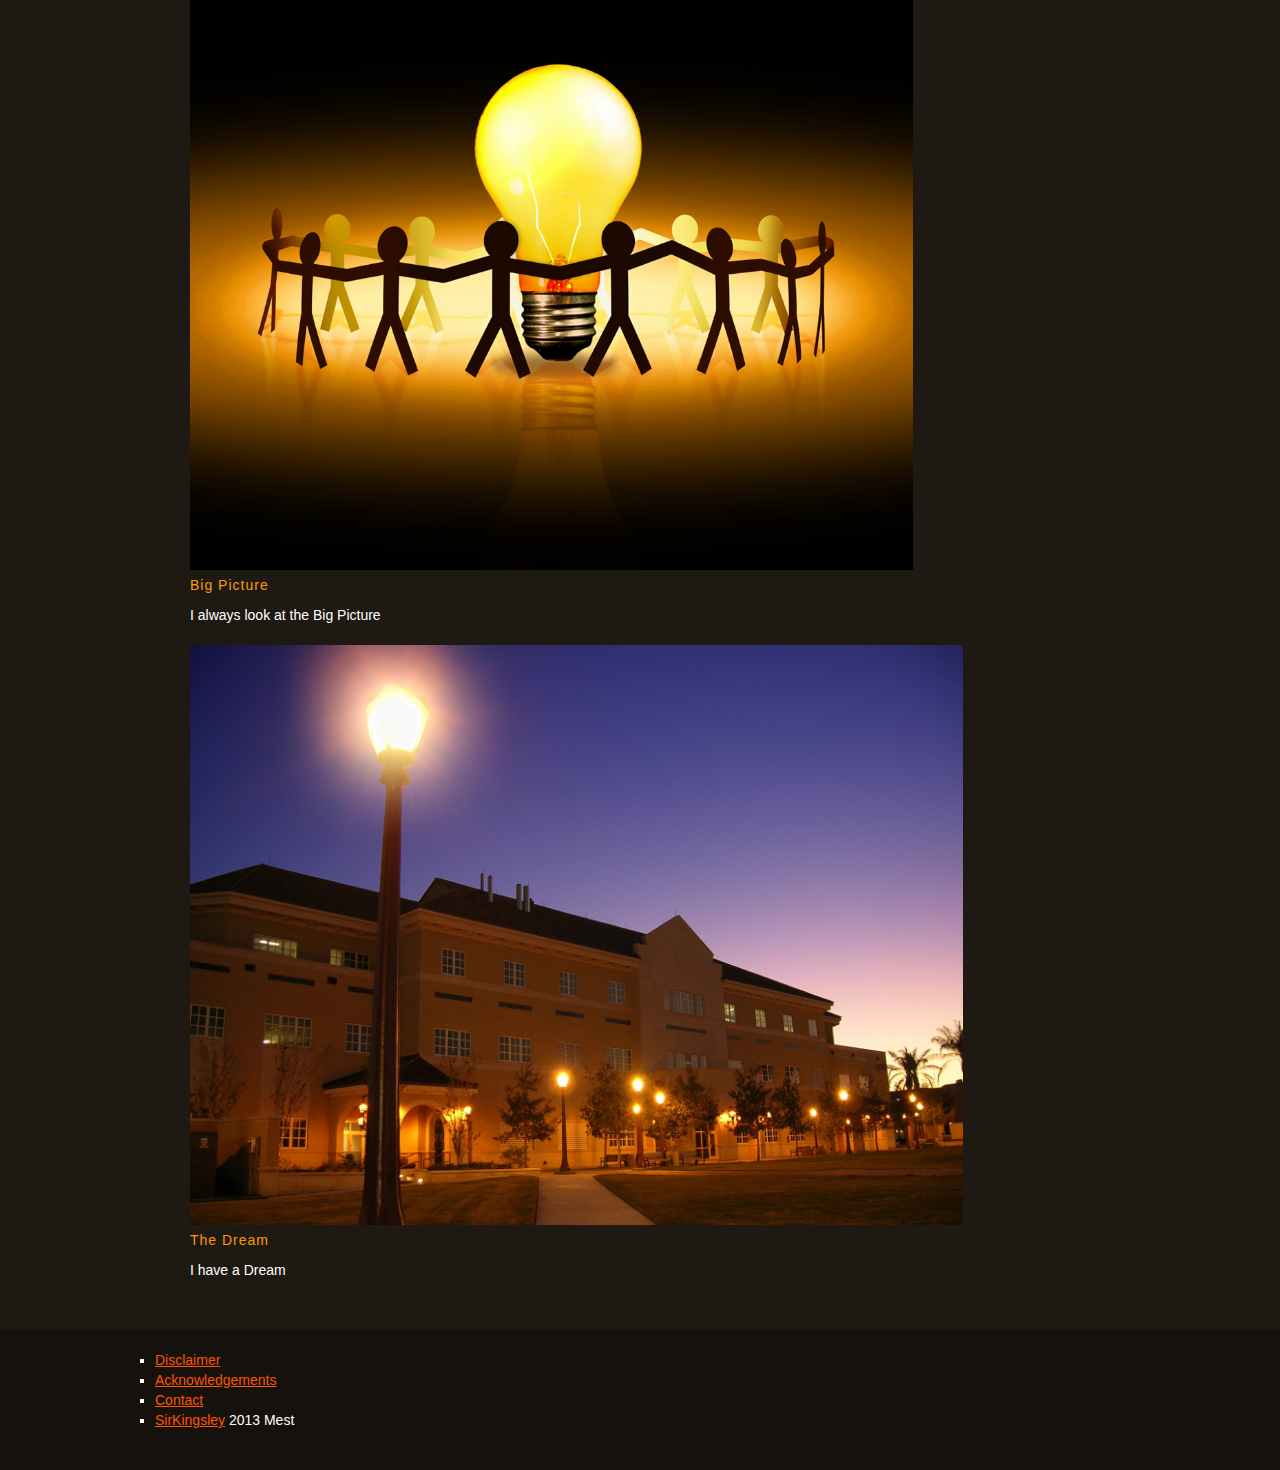
==== commit f033279b: "Final" ====
--- a/about.html
+++ b/about.html
@@ -2,32 +2,26 @@
 <!DOCTYPE html>
 <html>
 <head>
-	<title>About Me</title>
-	<!--[if IE]><![endif]-->
+	<title>My Education</title>
 	<meta name="viewport" content="width=device-width; initial-scale=1.0; maximum-scale=1.0;" />
 	<link rel="shortcut icon" href="index.html" type="image/x-icon" />
 	<link rel="Me" href="https://fbcdn-sphotos-g-a.akamaihd.net/hphotos-ak-frc1/p206x206/600928_10151386816372770_470335869_n.jpg" />
 	<link rel="stylesheet" href="css/style-new.css" type="text/css" media="screen" />
-<!-- <link rel="stylesheet" media="all" href="http://3200tigres.wwf.fr/wp-content/themes/twentyten/style.css" /> 
-	<script>(function(H){H.className=H.className.replace(/\bno-js\b/,'js')})(document.documentElement)</script>-->
+	
 </head>
 
-<!--[if lt IE 7 ]> <body id="home" class="index ie6"> <![endif]-->
-<!--[if IE 7 ]> <body id="home" class="index ie7"> <![endif]-->
-<!--[if IE 8 ]> <body id="home" class="index ie8"> <![endif]-->
-<!--[if IE 9 ]> <body id="home" class="index ie9"> <![endif]-->
-<!--[if (gt IE 9)|!(IE)]><!--> <body id="home" class="index"> <!--<![endif]--> 
+<body id="home" class="index">  
 <div id="header">
 	<div id="inside-header">
 		<div class="container">
 			<div id="navbar">
 				<ul>
-					<li class="Welcome"><a href="index.html">Welcome</a></li>
 					<li class="WhoIAm"><a href="about.html">About Me</a></li>
-					<li class="What I Do"><a "skills.html">What I Do</a>
+					<li class="What I Do"><a href="skills.html">What I Do</a>
 					</li>
 					<li class="education"><a href="education.html">Education</a></li>
 					<li class="hobbies"><a href="contact.html">Contact</a></li>
+					<li class="Welcome"><a href="works.html">Experience</a></li>
 				</ul>
 			</div>
 		</div>
@@ -77,85 +71,58 @@
 
 		</div>
 
-		<div id="infos">
-			<div class="container">
-				<h2>About Me</h2>
-				<ul>
-					<!--<li class="primary"><h3><a href="about.html"><strong>The True Me</strong> <img src="https://fbcdn-sphotos-b-a.akamaihd.net/hphotos-ak-ash3/1157479_10151732410657770_282717778_n.jpg" alt="Me" /></a></h3></li>-->
-					<li class="secondary"><h3><a href="index.html"><strong>my Boy</strong> <img src="https://fbcdn-sphotos-g-a.akamaihd.net/hphotos-ak-frc1/600928_10151386816372770_470335869_n.jpg" alt="Me" /></a></h3></li>
-					<!--<li class="tertiary"><h3><a href="index.html"><strong>Once Upon A Time</strong> <img src="https://fbcdn-sphotos-d-a.akamaihd.net/hphotos-ak-frc1/p206x206/375281_10150431442347770_387307378_n.jpg" alt="Me" /></a></h3></li>-->
-				</ul>
-			</div><!--END .container-->
-		</div><!--END #infos-->
+		<div class="container">
+			<div class="row">
+				<div class="span12">
 
-		<div id="more">
-			<div class="container">
-				<div class="primary">
-					<h2>About Me</h2>
-					<ol>
-						<li class="hentry">
-							<h3 class="entry-title"><a rel="bookmark" href="index.html">About Me</a></h3>
-							<h4 class="entry-meta">
-								Le <span class="published updated"><span class="value-title" title="2012-07-27T09:32:16+00:00"> </span>Story Of My Life</span>
-								par <span class="author">Me</span>
-							</h4>
-							<div class="entry-content">
-								<p>Growing up in Accra Ghana Was an awesome Experience</p>
-								<a href="index.html">This is Me &raquo;</a>
+					<div id="myCarousel" class="carousel slide">
+						<div class="carousel-inner">
+							<div class="item active">
+								<img src="images/ent1.jpg" alt="http://www.mattlockyer.com">
+								<div class="carousel-caption">
+									<h4>I Am An Enterpreneur</h4>
+
+									<p>My visions is to create and share wealth</p>
+								</div>
 							</div>
-						</li>
-						<li class="hentry">
-							<h3 class="entry-title"><a rel="bookmark" href="index.html">Family And Friends</a></h3>
-							<h4 class="entry-meta">
-								<span class="published updated"><span class="value-title" title="2011-11-17T13:56:30+00:00"> </span>Unknown</span>
-								<span class="author">Me</span>
-							</h4>
-							<div class="entry-content">
-								<p>The People I grew Up with</p>
-								<p>The friends I have now</p>
-								<a href="index.html">Forever &raquo;</a>
+							<div class="item">
+								<img src="images/vision.jpg" alt="http://www.mattlockyer.com">
+								<div class="carousel-caption">
+									<h4>Big Picture</h4>
+
+									<p>I always look at the Big Picture</p>
+								</div>
 							</div>
-						</li>
+							<div class="item">
+								<img src="images/dream.jpg">
+								<h4>The Dream</h4>
 
-					</ol>
-				</div><!--END .primary-->
-				<div class="secondary">
-					<h2>I Did This</h2>
-					<div id="videos">
-						<div class="video-content">
-							<iframe style="display:block; width:100%!important; height:100%!important;" title="YouTube video player" class="youtube-player" type="text/html" src="http://www.youtube.com/watch?v=Yh573GGq_N8" frameborder="0"></iframe>
+								<p>I have a Dream</p>
+							</div>
 						</div>
-						<h3 class="video-title">My Azonto</h3>
-					</div>
-					<p id="adopt"><a href="http://boutique.wwf.fr/index.php/adoption-d-animaux/sua-le-tigre.html"><span><img src="https://fbcdn-sphotos-d-a.akamaihd.net/hphotos-ak-ash3/541767_10151750389322770_744891558_n.jpg" width="77" height="79" alt="Mest" /></span>Mest 2015 !<br/><strong>Mest 2015</strong></a></p>
-				</div><!--END .secondary-->
-			</div><!--END .container-->
-		</div><!--END #more-->	
-		<div id="footer">
-			<div class="container">
-				<div class="primary">
-					<div id="nav-secondary">
-						<ul>
-							<li><a href="/mentions-legales">Disclaimer</a></li>
-							<li><a href="/crédits">Acknowledgements</a></li>
-							<li><a href="/contact">Contact</a></li> 
-							<li><a href="index.html">SirKingsley</a> 2013 Mest</li>
-						</ul>
 					</div>
 				</div>
-				<div class="secondary">
-					<div class="social">
-						<ul>
-							<li class="planete-attitude"><a href="http://www.planete-attitude.fr/" title="Planète Attitude, le réseau social du WWF">Planète Attitude</a></li>
-							<li class="facebook"><a href="http://www.facebook.com/pages/WWF-France/145392792632" title="Facebook du WWF">Facebook du WWF</a></li>
-							<li class="twitter"><a href="http://twitter.com/WWFFrance" title="Twitter du WWF">Twitter du WWF</a></li>
-							<li class="flickr"><a href="http://www.flickr.com/photos/wwf-france_footage/" title="Flickr du WWF">Flickr du WWF</a></li>
-						</ul>	
-					</div>
-				</div>
-			</div><!--end .container-->
-		</div><!--end #footer-->
+			</div>
+		</div>
+	</div>
+
+</div><!--END .container-->
+</div><!--END #more-->	
+<div id="footer">
+	<div class="container">
+		<div class="primary">
+			<div id="nav-secondary">
+				<ul>
+					<li><a href="">Disclaimer</a></li>
+					<li><a href="">Acknowledgements</a></li>
+					<li><a href="">Contact</a></li> 
+					<li><a href="index.html">SirKingsley</a> 2013 Mest</li>
+				</ul>
+			</div>
+		</div>
+	</div><!--end .container-->
+</div><!--end #footer-->
 
 
-	</body>
-	</html>
+</body>
+</html>
--- a/css/style-new.css
+++ b/css/style-new.css
@@ -1,8 +1,4 @@
-/* @group TYPOGRAPHY
-----------------------------------------------------------------------------------------------------*/
-
-/* @group -GLOBAL
-------------------------------------------------------------------------------------------*/
+
 html { font-size: 100.01%; }
 body,p,dl,dt,dd,ul,ol,li,h1,h2,h3,h4,h5,h6,pre,code,form,fieldset,legend,input,button,textarea,blockquote,th,td,hr { margin: 0; padding: 0; }
 
@@ -31,13 +27,12 @@
 #home .entry-meta {
 	color: #FFF;
 }
-/* @end -global */
-
-
-/* @group -HEADINGS
+
+
+
+/* HEADINGS
 ------------------------------------------------------------------------------------------*/
 
-/* GLOBAL */
 h1,h2,h3,h4,h5,h6 {
 	color: #F90;
 	font-family: CodeBoldRegular, Helvetica, Arial, 'Liberation Sans', FreeSans, sans-serif;
@@ -96,9 +91,6 @@
 	padding-left: 45px;
 }
 
-.petition h2	{ background: url("../img/number-01.png") no-repeat; }
-.donate h2		{ background: url("../img/number-02.png") no-repeat; }
-.share h2		{ background: url("../img/number-03.png") no-repeat; }
 
 /* ORANGE BLOCK TITLE */
 .header,
@@ -121,10 +113,7 @@
 
 #main .content h2:first-child { margin-top: 0; }
 
-#petition .content h2 {
-	margin-left: -10px;
-	margin-right: 20px;
-}
+
 
 .page .entry-title {
 	margin-bottom: 10px;
@@ -146,14 +135,6 @@
 	background-color: #FF5400;
 }
 
-.tiger .header,
-.map .header
-/*#petition .content h2*/ {
-	margin: 0;
-	position:absolute;
-	top: 15px;
-	left: -10px;
-}
 
 .ie7 #main .content h2 { height: auto; }
 
@@ -163,7 +144,7 @@
 	text-decoration: line-through;
 }
 
-/* VARIOUS */
+
 #home .entry-title { margin-bottom: 0; }
 
 .entry-meta { font-style: italic; }
@@ -194,33 +175,22 @@
 	margin: 0;
 	padding: 3px 10px 10px;
 }
-/* @end -headings */
-
-
-/* @group -LINKS
-------------------------------------------------------------------------------------------*/
+
 a:link, a:visited {
 	color: #FF5400;
 }
 
-#intro .primary a:link,
-#intro .primary a:visited,
+
 #home .entry-title a:link,
 #home .entry-title a:visited,
 #home .entry-content a:link,
 #home .entry-content a:visited,
-#sidebar a:link,
-#sidebar a:visited {
+ {
 	border-bottom: 1px solid #F90;
 	color: #F90;
 	text-decoration: none;
 }
 
-a.pdf {
-	background: url("../img/pdf.gif") no-repeat 5px center;
-	color: #EE0319;
-	padding-left: 25px;
-}
 
 a:hover,
 a:focus,
@@ -232,11 +202,7 @@
 :focus {
 	outline: none;
 }
-/* @end links */
-
-
-/* @group -TEXT ELEMENTS
-------------------------------------------------------------------------------------------*/
+
 p, ul, ol { margin-bottom: 20px; }
 
 abbr {
@@ -249,238 +215,7 @@
 ul { list-style: square; list-style-image: url("../img/bullet.gif"); }
 ol { list-style: decimal; }
 
-#petition ul,
-#petition ol { padding-left: 35px; }
-
-blockquote {
-	border-left: 3px solid #F90;
-	font-style: italic;
-	padding-left: 7px;
-}
-
-em, q { font-style: italic; }
-
-strong,
-.tiger ul em {
-	font-weight: bold;
-}
-/* @end -text elements */
-
-/* @end typography */
-
-
-/* @group HELPERS
-----------------------------------------------------------------------------------------------------*/
-
-/* @group -FIGURES
-------------------------------------------------------------------------------------------*/
-img {
-	border: 0;
-	max-width: 100%;
-	vertical-align: bottom;
-}
-
-.ie6 img { width: 100%; }
-
-.figure,
-.figure img,
-.figure .figcaption { background: #CBC5AB; }
-
-.figure {
-	border-bottom: 1px solid #A7A28C;
-	padding: 7px;
-	width: 100%;
-}
-
-.ie6 .figure { margin-right: -14px; }
-
-.content .figure,
-./*hentry*/ .figure {
-	margin-bottom: 20px;
-	margin-top: 8px;
-	width: 50.8%;
-}
-
-./*hentry*/ .figure { width: 49.15%; }
-
-.map .figure,
-.tiger .figure {
-	position: relative;
-	top: -20px;
-}
-
-#pourquoi .content .figure { margin-top:-138px; }
-
-.content .small,
-./*hentry*/ .small { width: 33.8%; }
-
-.figure img {
-	border-top: 1px solid #A7A28C;
-	display: block;
-}
-
-.figure .figcaption {
-	color: #1C1B17;
-	font-size: 12px;
-	font-style: italic;
-	margin: 0;
-	padding: 7px 0 3px;
-	text-align: center;
-	width: auto !important;
-}
-
-.push-right {
-	display: inline;
-	float: right;
-	margin-right: -50.8%;
-	position: relative;
-	right: -60px;
-}
-
-.ie7 .push-right { right: -50px; }
-
-.ie6 .push-right { margin-right: -300px; right: -60px; }
-
-.push-left {
-	display: inline;
-	float: left;
-	margin-left: -30px;
-	margin-right: 20px;
-}
-
-.ie6 .push-left {
-	margin-left: -30px;
-	margin-right: 20px;
-	position: relative;
-}
-/* @end -figures */
-
-
-/* @group -FORMS
-------------------------------------------------------------------------------------------*/
-fieldset {
-	background: #D9D4BE;
-	border: 0;
-	border-bottom: 1px solid #A7A28C;
-	color: #221;
-	padding: 15px;
-	position: relative;
-	top: 0;
-	right: -15px;
-}
-
-fieldset ul { list-style: none; margin: 0; padding: 0 !important; }
-
-fieldset li {
-	margin-bottom: 10px;
-	overflow: hidden;
-	width: 100%;
-}
-
-label,
-input[type="submit"] {
-	display: block;
-	font-family: CodeBoldRegular, Helvetica, Arial, "Liberation Sans", FreeSans, sans-serif;
-	font-weight: normal;
-	letter-spacing: 1px;
-}
-
-label { padding-left: 2px; }
-
-#newsletter { line-height: 30px; }
-
-#newsletter label {
-	display: inline;
-	float: right;
-	font-size: 12px;
-}
-
-#newsletter input {
-	display: inline;
-	float: left;
-	height: 30px;
-	margin-right: 5px;
-	position: relative;
-	top: -2px;
-	width: 15px;
-}
-
-input, button, textarea, select, optgroup, option {
-	font-family: Helvetica, Arial, "Liberation Sans", FreeSans, sans-serif;
-	font-size: inherit;
-	font-style: inherit;
-	font-weight: inherit;
-}
-
-select, textarea, input.text {
-	background: #FFF;
-	border: 5px solid #CBC5AB;
-	font-size: 16px;
-	height: 40px;
-	line-height: 20px;
-	padding: 5px;
-	width: 100%;
-	-moz-box-sizing: border-box;
-	-khtml-box-sizing: border-box;
-	-webkit-box-sizing: border-box;
-	box-sizing: border-box;
-	-webkit-border-radius: 0;
-	border-radius: 0;
-	-webkit-appearance: none;
-}
-
-.ie6 select, .ie7 select,
-.ie6 textarea, .ie7 textarea,
-.ie6 input.text, .ie7 input.text {
-	height: 20px;
-	width: 90%;
-}
-
-.ie6 select, .ie7 select {
-	height: 30px;
-	width: 50%;
-}
-
-@media screen and (-webkit-min-device-pixel-ratio:0) {
-	textarea {
-		resize: none;
-	}
-	
-	select {
-		background: #FFF url("../img/select.gif") no-repeat right center;
-	}
-}
-
-select:focus, textarea:focus, input.text:focus {
-	background: #FFF;
-	border-color: #F90;
-	outline: 0 none;
-}
-
-input[type="submit"] {
-	background: #F90;
-	border: 0 none;
-	color: #FFF;
-	cursor: pointer;
-	font-size: 16px;
-	height: 40px;
-	line-height: 40px;
-	width: 100%;
-	-webkit-border-radius: 0;
-	border-radius: 0;
-	-webkit-appearance: none;
-}
-
-input[type="submit"]:hover,
-input[type="submit"]:focus { background: #FF5400; }
-/* @end -forms */
-
-/* @group -MESSAGES
-------------------------------------------------------------------------------------------*/
-.message	{ padding: 0 20px 20px 20px; }
-.error		{ color: #EE0319; }
-.success	{ color: #336600; }
-/* @end -messages */
+
 
 .congratulation {
 	background: #15110C/* #FFBB55 */;
@@ -491,15 +226,6 @@
 	line-height: 25px;
 	padding: 10px;
 }
-
-/* @end helpers */
-
-
-/* @group LAYOUT
-----------------------------------------------------------------------------------------------------*/
-
-/* @group -GLOBAL
-------------------------------------------------------------------------------------------*/
 
 /* CONTAINER */
 .container {
@@ -561,12 +287,6 @@
 
 .article { margin-bottom: 30px; }
 
-.map,
-.tiger
-/*#petition .content*/ {
-	padding-top: 75px;
-	position: relative;
-}
 
 #home ./*hentry*/ {
 	border-top: 1px solid #2F271C;
@@ -578,10 +298,10 @@
 	border-top: 0;
 	padding-top: 0;
 }
-/* @end -global */
-
-
-/* @group -HEADER
+/* end  */
+
+
+/* HEADER
 ------------------------------------------------------------------------------------------*/
 #header {
 	background: #1E1913 url("../images/image.jpg") no-repeat center 180px;
@@ -613,10 +333,10 @@
 	padding-top: 30px;
 	width: 380px;
 }
-/* @end -header */
-
-
-/* @group -navbar
+/* header */
+
+
+/* navbar
 ------------------------------------------------------------------------------------------*/
 #navbar {
 	background: #F90;
@@ -672,13 +392,19 @@
 	border-bottom: 1px solid #C93 !important;
 }
 
+.carousel-inner>item>img, {
+	display: block;
+	line-height: 1;
+}
+
+img {margin: center; max-width:930px; height:580px;, float:left;}
 #navbar .navbarbar-new {
 	position: absolute;
 	left: -999em;	
 	width: 100%;
 }
 
-#navbar .navbarbar-new,
+#navbar .navbar-new,
 #navbar li.plus:hover { background: #FB4; }
 
 #navbar .navbarbar-new li {
@@ -709,10 +435,10 @@
 #navbar .hover .navbarbar-new {
 	left: auto;
 }
-/* @end -navbar */
-
-
-/* @group -FOOTER
+/* navbar */
+
+
+/* FOOTER
 ------------------------------------------------------------------------------------------*/
 #navbar-secondary,
 #navbar-secondary ul { overflow: hidden; }
@@ -732,252 +458,7 @@
 	padding-right: 10px;
 }
 
-/* ADOPT */
-#adopt {
-	font-size: 16px;
-	margin-top: 40px;
-}
-
-#adopt a {
-	background: #15110C;
-	color: #FFF;
-	padding: 20px 0 20px 20px;
-	text-decoration: none;
-}
-
-#adopt a,
-#adopt span { display: block; }
-
-#adopt span {
-	display: inline;
-	float: right;
-	height: 77px;
-	margin: -28px 15px 0 0;
-	width: 79px;
-}
-
-#adopt strong {
-	background: url("../img/arrow_orange.gif") no-repeat right center;
-	color: #F90;
-	padding-right: 25px;
-}
-
-#adopt a:hover,
-#adopt a:focus {
-	background: #F90;
-	color:#15110C;
-}
-
-#adopt a:hover strong,
-#adopt a:focus strong {
-	background: url("../img/arrow_white.gif") no-repeat right center;
-	color: #FFF;
-}
-
-/* SOCIAL */
-.social ul {
-	list-style: none;
-	margin: 0;
-	overflow: hidden;
-	padding: 0;
-}
-
-.social li {
-	display: inline;
-	float: left;
-	margin-right: 10px;
-}
-
-.social a {
-	background: url("../img/sprite_social.gif") no-repeat;
-	display: block;
-	height: 20px;
-	overflow: hidden;
-	text-indent: -999em;
-	width: 20px;
-}
-
-.social .planete-attitude a	{ background-position: -10px -10px; }
-.social .facebook a			{ background-position: -40px -10px; }
-.social .twitter a			{ background-position: -70px -10px; }
-.social .flickr a			{ background-position: -100px -10px; }
-
-.social .planete-attitude a:hover,
-.social .planete-attitude a:focus { background-position: -10px -40px; }
-
-.social .facebook a:hover,
-.social .facebook a:focus { background-position: -40px -40px; }
-
-.social .twitter a:hover,
-.social .twitter a:focus { background-position: -70px -40px; }
-
-.social .flickr a:hover,
-.social .flickr a:focus { background-position: -100px -40px; }
-/* @end -footer */
-
-/* @end layout */
-
-
-/* @group MODS
-----------------------------------------------------------------------------------------------------*/
-
-/* @group -ACTIONS
-------------------------------------------------------------------------------------------*/
-
-/* LAYOUT */
-#actions { color: #221; }
-
-#actions,
-#actions ol,
-#actions ul { list-style: none; margin: 0; padding: 0; }
-
-#intro #actions { margin-top: -300px; }
-
-.ie6 #actions { position: relative; }
-
-.ie6 #actions li, .ie7 #actions li,
-.ie6 #actions ol, .ie7 #actions ol { height: 1%; }
-
-#actions p { clear: both; }
-
-#actions .donate { margin-bottom: 20px; }
-
-#actions .content { padding: 20px 20px 7px; }
-
-#actions .petition .content	{ background: #E6E4D8; }
-#actions .donate .content	{ background: #D9D4BE; }
-#actions .share .content	{ background: #CBC5AB; padding-bottom:  20px; }
-
-/* PAGE ALT LAYOUT */
-.page #actions,
-.page #actions ol {
-	overflow: hidden;
-	position: relative;
-}
-
-.page #actions li		{ display: inline; float: left; width: 31.25%; }
-.page #actions .donate	{ left: 3.2%; position: relative; }
-.page #actions .share	{ float: right; }
-
-.page #actions .content {
-	margin: 0 0 -1000px;
-	padding-bottom: 1000px;
-	position: relative;
-}
-
-.page #actions .share .content { padding-bottom: 1020px; }
-
-
-/* BUTTON GLOBAL */
-a.button {
-	background: #BBB4AC;
-	color: #FFF;
-	cursor: pointer;
-	display: block;
-	font: 18px/42px CodeBoldRegular, Helvetica, Arial, "Liberation Sans", FreeSans, sans-serif;
-	letter-spacing: 1px;
-	margin: 0 3px 13px 0;
-	text-align: center;
-	text-decoration: none;
-}
-
-a.button span {
-	background: #F90;
-	color: #FFF;
-	display: block;
-	position: relative;
-	top: -3px;
-	left: 3px;
-	z-index:2;
-}
-
-.ie6 a.button span,
-.ie7 a.button span { height: 1%; }
-
-a.button:hover span,
-a.button:focus span { background:  #FFBB44; }
-
-
-/* DONATE BUTTON */
-#actions .donate a.button		{ background:  #BBB4AA; }
-#actions .donate a.button span	{ background:  #FF5400; }
-
-#actions .donate a.button:hover span,
-#actions .donate a.button:focus span { background:  #FF6B22; }
-
-/* SHARE BUTTON */
-#actions .share { overflow: hidden; }
-
-.ie6 #actions .share ul,
-.ie7 #actions .share ul { height: 1%; }
-
-#actions .share li {
-	display: inline;
-	float: left;
-	padding: 0;
-	width: 49.9%;
-}
-
-#actions .share .button {
-	font-size: 14px;
-	line-height: 37px;
-	text-align: left;
-}
-
-#actions .share .facebook .button	{ margin-right: 8px; }
-#actions .share .twitter .button	{ margin-left: 5px; }
-
-#actions .share .facebook span	{ background: url("../img/share.png") no-repeat 10px center #3B5998; padding-left: 26px; }
-#actions .share .twitter span	{ background: url("../img/retweet.png") no-repeat 10px center #4099FF; padding-left: 35px; }
-
-#actions .share .facebook a:hover span,
-#actions .share .facebook a:focus span { background-color: #2B416F; }
-
-#actions .share .twitter a:hover span,
-#actions .share .twitter a:focus span { background-color: #1783FF; }
-
-/* AVATAR */
-#actions .avatar {
-	background: #BBB4AC;
-	margin: 0 3px 0 0;
-}
-
-#actions .avatar a {
-	background: #1E1913;
-	color: #FFF;
-	text-decoration: none;
-}
-
-#actions .avatar a,
-#actions .avatar span { display: block; }
-
-#actions .avatar a {
-	left: 3px;
-	overflow: hidden;
-	padding: 7px;
-	position: relative;
-	top: -3px;
-}
-
-.ie6 #actions .avatar a,
-.ie7 #actions .avatar a { height: 1%; }
-
-#actions .avatar a:hover {
-	background: #F90;
-	color: #221;
-}
-
-#actions .avatar span {
-	display: inline;
-	float: left;
-	height: 75px;
-	margin: 0 10px 0 0;
-	width: 75px;
-}
-/* @end -actions */
-
-
-/* @group -CHART
+/* Timeline
 ------------------------------------------------------------------------------------------*/
 #chart {
 	background: #CBC5AB;
@@ -1095,79 +576,7 @@
 	right: 10px;
 	z-index: 99;
 }
-/* @end -chart */
-
-/* @end mods */
-
-
-/* @group OVERRIDE
-----------------------------------------------------------------------------------------------------*/
-#more ol,
-#infos ul { list-style: none; margin: 0; padding: 0; }
-
-#infos li			{ display: inline; float: left; width: 31.25%; }
-#infos .secondary	{ left: 3.2%; position: relative; }
-#infos .tertiary	{ float: right; }
-
-#infos h3 {
-	background: #0E0B09;
-	display: block;
-	margin-bottom: 0;
-}
-
-#infos h3 strong {
-	background: url("../img/arrow_white.gif") no-repeat scroll right 50% #F90;
-	font-weight: normal;
-	padding: 6px 25px 4px 15px;
-	position: absolute;
-	top: 10px;
-	left: -10px;
-}
-
-#infos a {
-	background: #CBC5AB;
-	border: 0 !important;
-	color: #FFF !important;
-	display: block;
-	position: relative;
-	text-decoration: none;
-}
-
-#infos a:hover strong,
-#infos a:focus strong { background-color: #FF5400; }
-
-#videos {
-	background: #F90;
-	border-bottom: 3px solid #15110C;
-}
-
-.video-content {
-	display: block;
-	height: 190px;
-	padding: 7px;
-}
-/* @end override */
-
-
-/* @group MEDIA QUERIES
-----------------------------------------------------------------------------------------------------*/
-
-/* @group -900PX
-------------------------------------------------------------------------------------------*/
-@media (max-width: 900px) {
-	
-	#actions .button { font-size: 14px; }
-	
-	#actions .share li {
-		display: block !important;
-		float: none !important;
-		width: 100% !important;
-	}
-	
-	#actions .share .facebook .button { margin-right: 3px; }
-	#actions .share .twitter .button { margin-left: 0; }
-}
-/* @end -900px */
+
 
 
 /* @group -860PX
@@ -1192,9 +601,22 @@
 	
 	#me img,
 	#logo img { height: auto; width: 100%; }
-	/* @end --header */
-	
-	/* @group --navbar
+	/* header */
+
+	@media (max-width: 860px) {
+	
+	/* mycrousel
+	-------------------------------------*/
+	#myCarousel
+	
+		{ left: 10px; width: 80px; 
+		 margin-left: 30%; padding-top: 15px; width: 320px; }
+	
+	 img,
+	img { height: auto; width: 100%; }
+	/* mycarousel */
+	
+	/* navbar
 	-------------------------------------*/
 	#navbar {
 		margin-top: 15px;
@@ -1228,23 +650,15 @@
 		border-top: 1px solid #FC7;
 		border-bottom: 1px solid #C93 !important;	
 	}
-	/* @end --navbar */
-	
-	/* @group --LAYOUT
+	/* navbar */
+	
+	/* LAYOUT
 	-------------------------------------*/
 	#intro .primary,
 	#intro .secondary,
 	#more .primary,
 	#more .secondary,
-	#blog #main .primary,
-	#blog #main .secondary,
-	#blog-single #main .primary,
-	#blog-single #main .secondary,
-	#petition #main .primary,
-	#petition #main .secondary,
-	#menaces #main .primary,
-	#pourquoi #main .primary,
-	#actions-wwf #main .primary {
+	 {
 		display: block;
 		float: none;
 		width: auto;
@@ -1252,57 +666,7 @@
 	
 	#intro .primary { padding-bottom: 20px; }
 	#more .primary	{ padding-bottom: 40px; }
-	#petition #main .primary { padding: 0 20px 10px 0; }
-	
-	#intro #actions { margin-top: 0; overflow: hidden; }
-	
-	#intro #actions li		{ display: inline; float: left; width: 31.25%; }
-	#intro #actions .donate { left: 3.2%; position: relative; }
-	#intro #actions .share	{ float: right; }
-	
-	#intro #actions li .content,		
-	.page #actions li .content		{ margin-bottom: -1000px; padding: 10px 10px 1000px; }
-	#intro #actions .share .content { padding-bottom: 1020px; }
-	
-	#home ./*hentry*/ { margin-right: 0; }
-	
-	#videos,
-	#adopt { float: left; width: 45%; }
-	#adopt { float: right; }
-	
-	#petition fieldset {
-		margin: 0 20px 20px;
-		position: static;
-	}
-	/* @end --layout */
-	
-	#menaces .figure,
-	#pourquoi .figure,
-	#actions-wwf .figure {
-		z-index: 99;
-	}
-	
-	#menaces .push-right,
-	#pourquoi .push-right,
-	#actions-wwf .push-right {
-		margin-right: -34px !important;
-		margin-left: 20px;
-		right: 0;
-		width: 48%;
-	}
-	
-	#menaces .push-left,
-	#pourquoi .push-left,
-	#actions-wwf .push-left { left: 0; }
-	
-	#pourquoi .push-right { margin-top: -8px !important; }
-	
-	#menaces .figure img,
-	#pourquoi .figure img,
-	#actions-wwf .figure img { margin: 0 auto; }
-}
-/* @end -860px */
-
+	
 
 @media (max-width: 600px) {
 	
@@ -1319,6 +683,8 @@
 	
 	#me { height: 80px; width: 50px; }
 	#logo { height: 80px; margin-left: 25%; padding-top: 15px; width: 200px; }
+
+	.myCarousel { height: 80px; margin-left: 25%; padding-top: 15px; width: 200px; }
 	
 	#navbar { margin: 0; width: 100%; }
 	#navbar a { text-align:center; }
@@ -1326,8 +692,8 @@
 	.primary,
 	.secondary,
 	.tertiary {
-		display: block;
-		float: none;
+		display: inline-block;
+		float: left;
 		width: auto !important;
 	}
 	
@@ -1343,68 +709,8 @@
 		display: none !important;
 	}
 	
-	#videos, #adopt {
-		float:none;
-		width: auto;
-	}
-	
-	#videos { margin: 0 20px; }
-	
-	#main,
-	#more { padding-bottom: 0; }
-	
-	#sidebar { padding: 20px 20px 0; }
-	
-	.page-title { margin-bottom: 30px; }
 	
 	.article { margin-bottom: 10px; }
 	.article:last-child { margin-bottom: 0; }
 	
-	.figure {
-		display: block;
-		float: none;
-		margin: 0 auto 20px !important;
-		position: static;
-		width: auto !important;
-	}
-	
-	#menaces .push-right,
-	#pourquoi .push-right,
-	#actions-wwf .push-right {
-		margin: 0 auto 20px !important;
-	}
-	
-	.tiger .figure,
-	.map .figure {
-		margin: 0 20px 20px !important;
-		padding: 7px;
-		position: static;
-	}
-	
-	.tiger .figure img,
-	.map .figure img { margin: 0 auto; }
-	
-	#intro #actions li {
-		display: block;
-		float: none;
-		margin-bottom: 0;
-		width: 100%;
-	}
-	
-	#intro #actions .donate { position: static; }
-	#intro #actions li .content { margin: 0; padding: 20px 20px 7px; }
-	#intro #actions .share .content { padding-bottom:  20px; }
-	
-	#petition .content {
-		padding: 0;	
-	}
-	
-	#petition fieldset {
-		margin: 0;
-	}
-	
-	#navbar-secondary {
-		margin: 0 20px;
-	}
-}
-/* @end media queries */+	